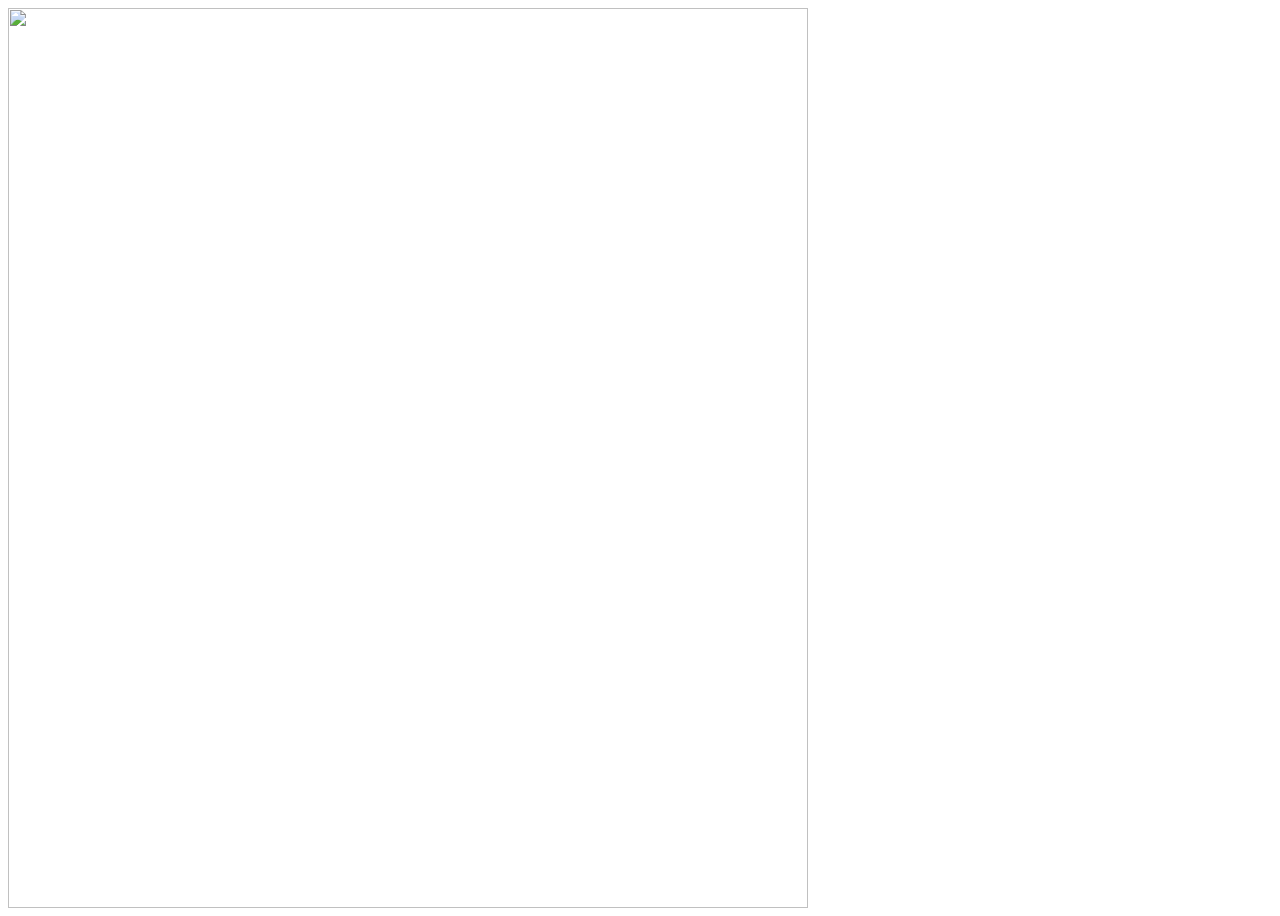
==== html/labyrinth.html @ e80fac50 "Add files via upload" ====
<html>
    <head>
        <title>The Labyrith</title>
    </head>
    <body>
        <a href="void.html">
            <img style="width: 800px;height: 900px;"src="https://preview.redd.it/silly-kitty-3-v0-4grm3kfbym1c1.jpg?width=1080&crop=smart&auto=webp&s=55cacdcde569dbf894bce63ef49560010acb3a7e">
        </a>
    </body>
    <link rel="stylesheet" href="../css/labyrinth.css">
</html>
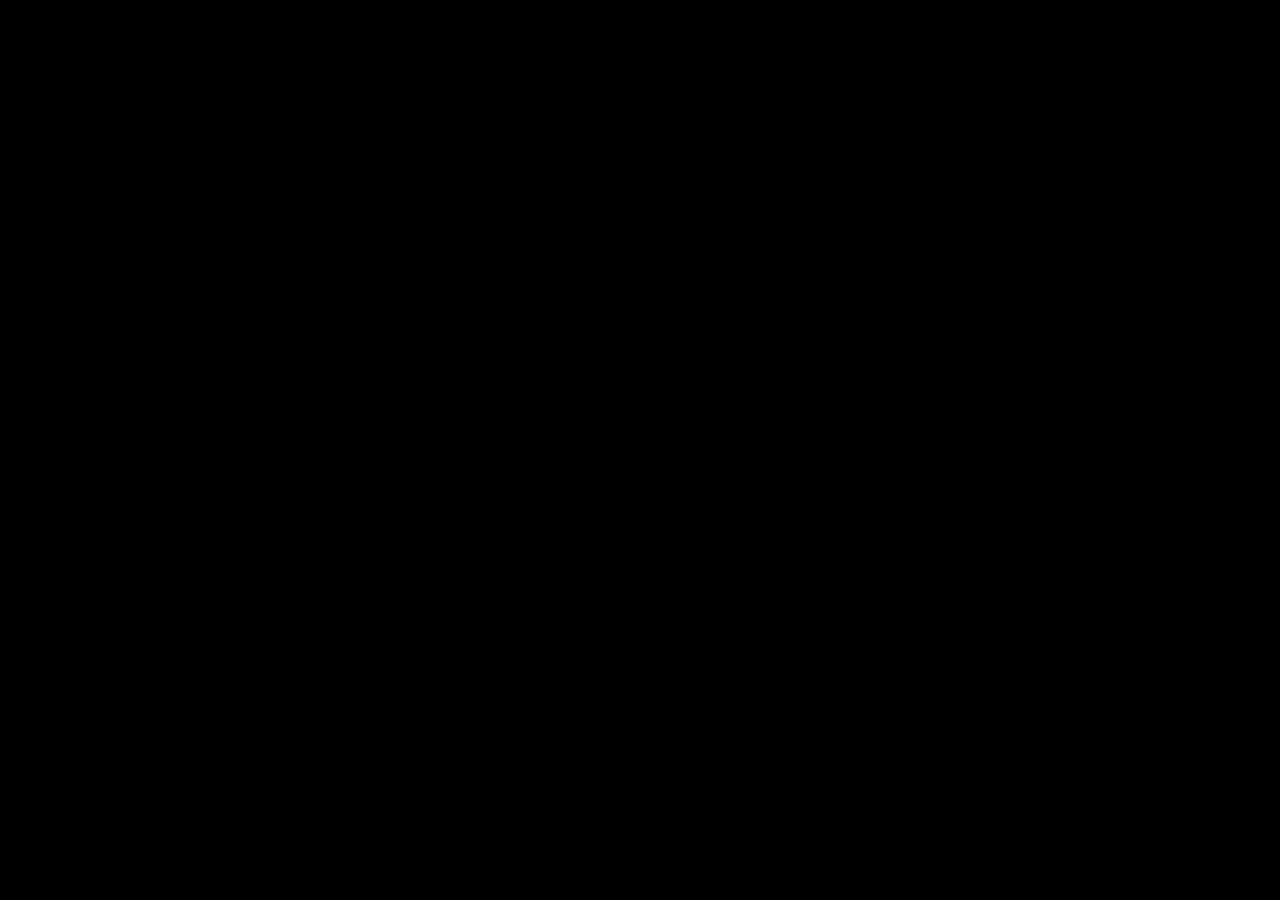
==== commit 76c0e120: "Add files via upload" ====
--- a/html/labyrinth.html
+++ b/html/labyrinth.html
@@ -1,11 +1,8 @@
-<html>
+<html style="background-color: black;">
     <head>
-        <title>The Labyrith</title>
+
     </head>
     <body>
-        <a href="void.html">
-            <img style="width: 800px;height: 900px;"src="https://preview.redd.it/silly-kitty-3-v0-4grm3kfbym1c1.jpg?width=1080&crop=smart&auto=webp&s=55cacdcde569dbf894bce63ef49560010acb3a7e">
-        </a>
+        <embed src="https://html.itch.zone/html/10448290/index.html" style="width: 500px; height: 500px;">
     </body>
-    <link rel="stylesheet" href="../css/labyrinth.css">
 </html>